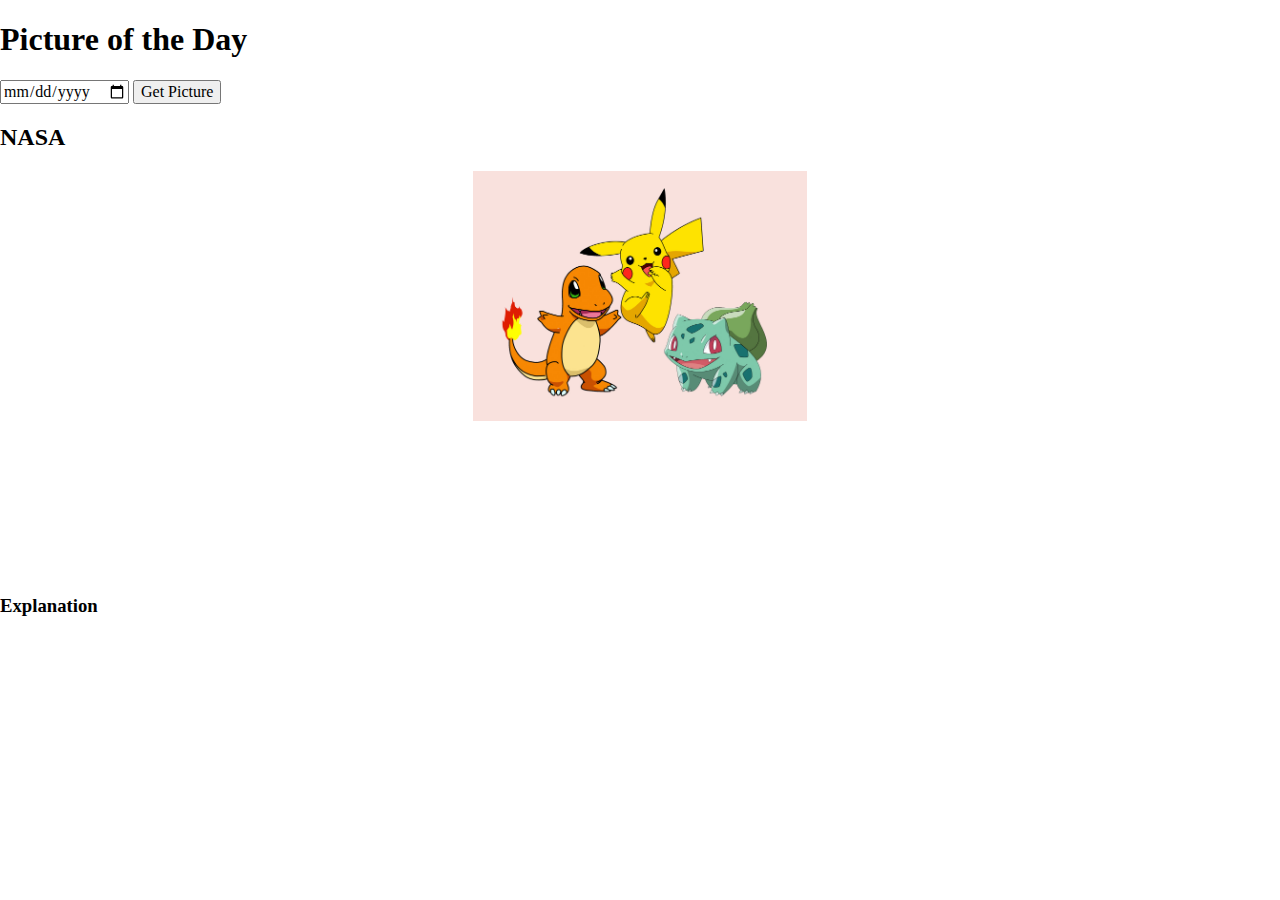
==== Card-Game/index.html @ 6eec91dd "Added Card-Game initialization" ====
<!DOCTYPE html>
<html lang="en">
	<head>
    	<meta charset="utf-8">
    	<meta name="description" content="This is where your description goes">
    	<meta name="keywords" content="one, two, three">

		<title>Title in the tab</title>

		<!-- external CSS link -->
		<link rel="stylesheet" href="css/normalize.css">
		<link rel="stylesheet" href="css/style.css">
	</head>
	<body>

		<h1>Picture of the Day</h1>
		<input type="date" name="" value="">
		<button type="button" name="button">Get Picture</button>

		<h2>NASA</h2>
		<img src="img/pokemon.jpeg" alt="">
		<iframe src="" frameborder="0"></iframe>
		<h3>Explanation</h3>


		<script type="text/javascript" src="js/main.js"></script>
	</body>
</html>
---- Card-Game/css/style.css ----
/******************************************
/* CSS
/*******************************************/

/* Box Model Hack */
*{
  box-sizing: border-box;
}

/******************************************
/* LAYOUT
/*******************************************/
img{
  display: block;
  margin: 0 auto;
  height: 250px;
}


/******************************************
/* ADDITIONAL STYLES
/*******************************************/
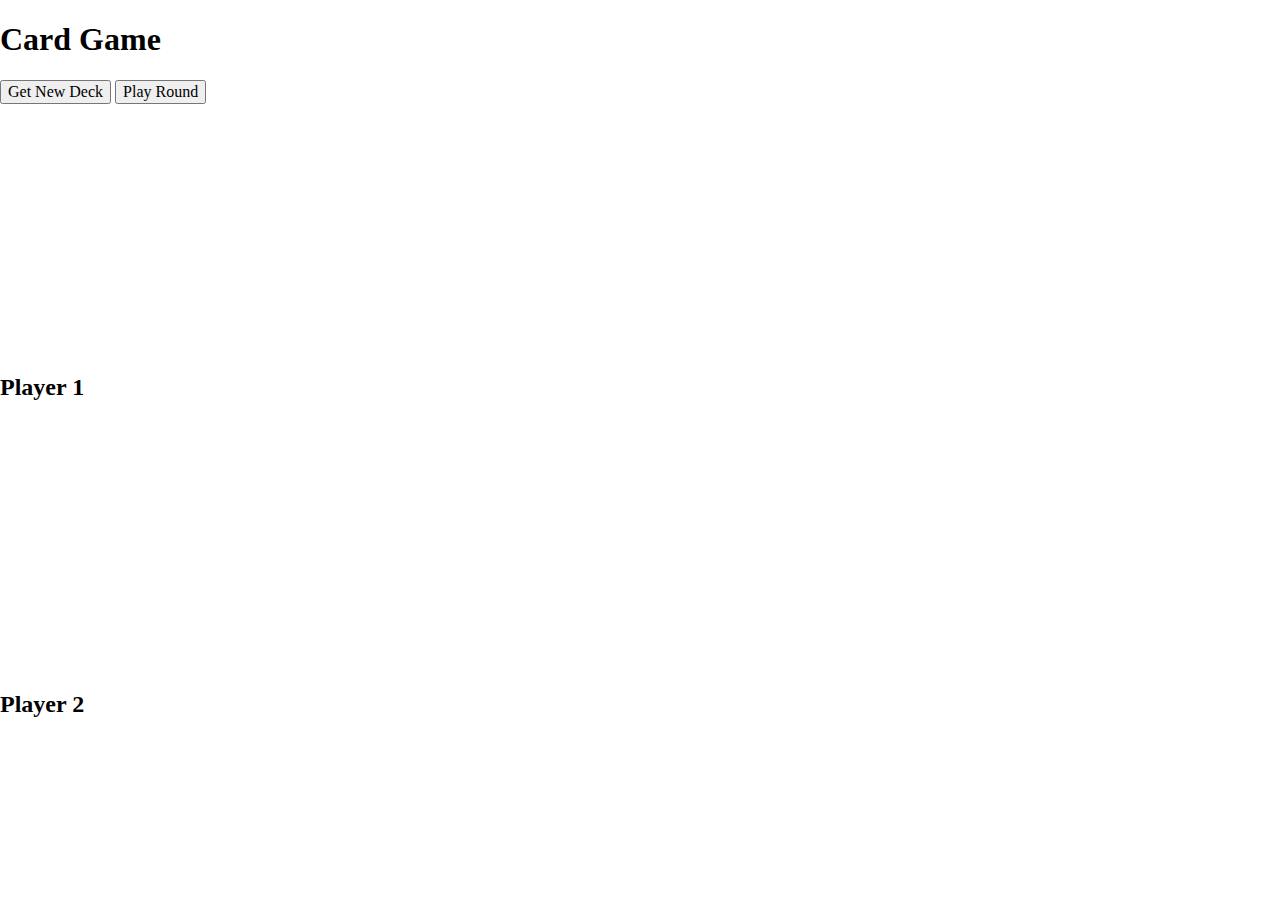
==== commit 7692a53c: "Working api, images, and play round feature" ====
--- a/Card-Game/index.html
+++ b/Card-Game/index.html
@@ -13,15 +13,16 @@
 	</head>
 	<body>
 
-		<h1>Picture of the Day</h1>
-		<input type="date" name="" value="">
-		<button type="button" name="button">Get Picture</button>
+	<h1>Card Game</h1>
+	<button id="newDeck">Get New Deck</button>
+	<button id="playRound">Play Round</button>
 
-		<h2>NASA</h2>
-		<img src="img/pokemon.jpeg" alt="">
-		<iframe src="" frameborder="0"></iframe>
-		<h3>Explanation</h3>
+		<img id="player1" src="" alt="">
+		<h2>Player 1</h2>
 
+		<img id="player2" src="" alt="">
+		<h2>Player 2</h2>
+		<h2 id="result"></h2>
 
 		<script type="text/javascript" src="js/main.js"></script>
 	</body>
